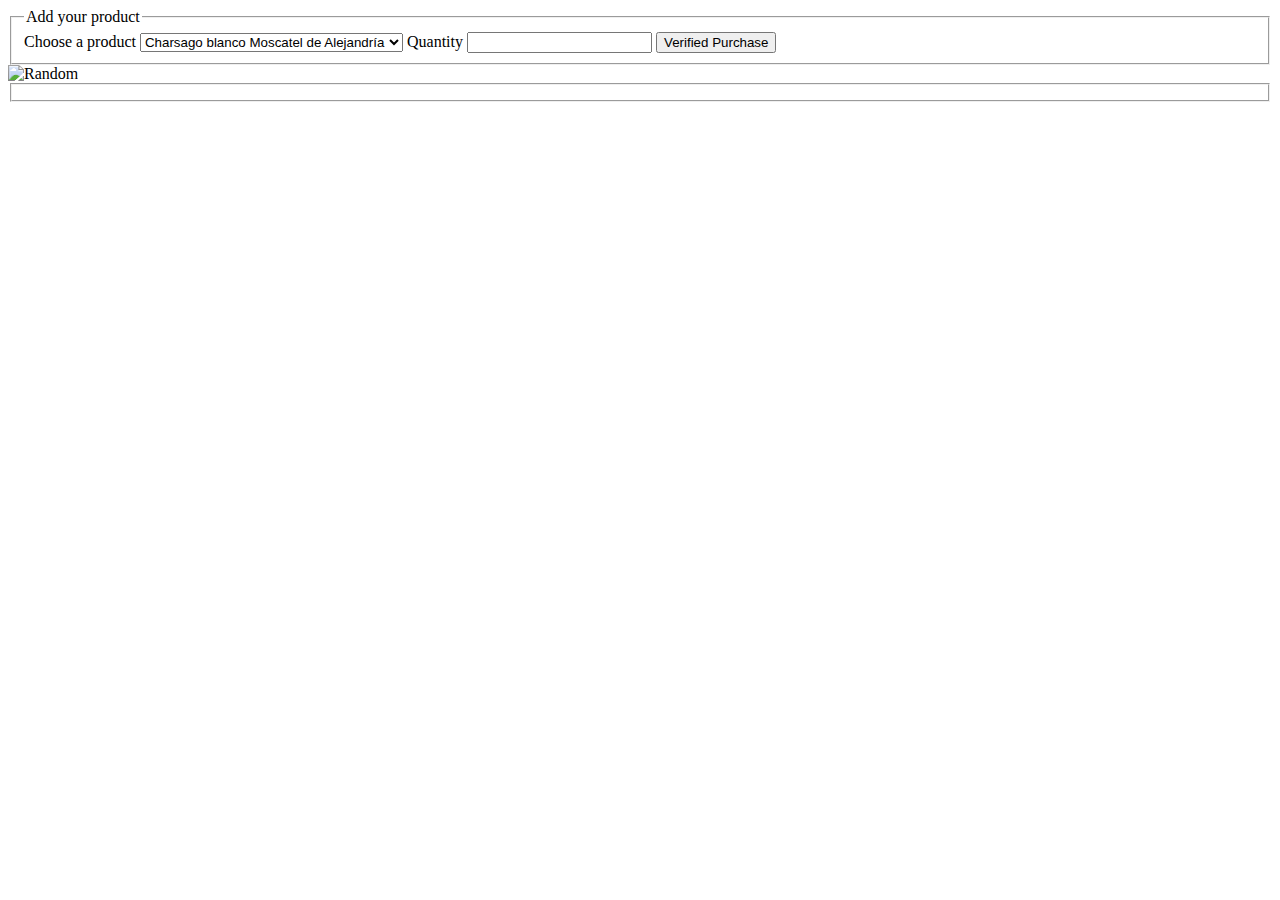
==== demo.html @ 1074f8dc "Adicionar lógica javascript" ====
<!DOCTYPE html>
<html lang="en">
<head>
    <meta charset="UTF-8">
    <meta name="viewport" content="width=device-width, initial-scale=1.0">
    <title>Document</title>
    
</head>
<body>
    <header></header>
    <main>
        <section id="section">
            <form id="adding-item">
                <fieldset>
                    <legend>Add your product</legend>
                    <label for="item-name">Choose a product</label>
                    <!--Recomendación: coincidir valor input.name con atributos de objetos JS-->
                    <select name="selected_product" id="selected-product">
                    </select>                
                    <label for="item-quantity">Quantity</label>
                    <input id="item-quantity" type="number" name="item_quantity" />                
                    <button type="submit" id="btn-sender">Verified Purchase</button>
                </fieldset>
            </form>
        </section>
        <section id = "output">
            <fieldset>
                
            </fieldset>
        </section>
    </main>
    <footer></footer>
    <script src="./js/app.js"></script>
</body>
</html>
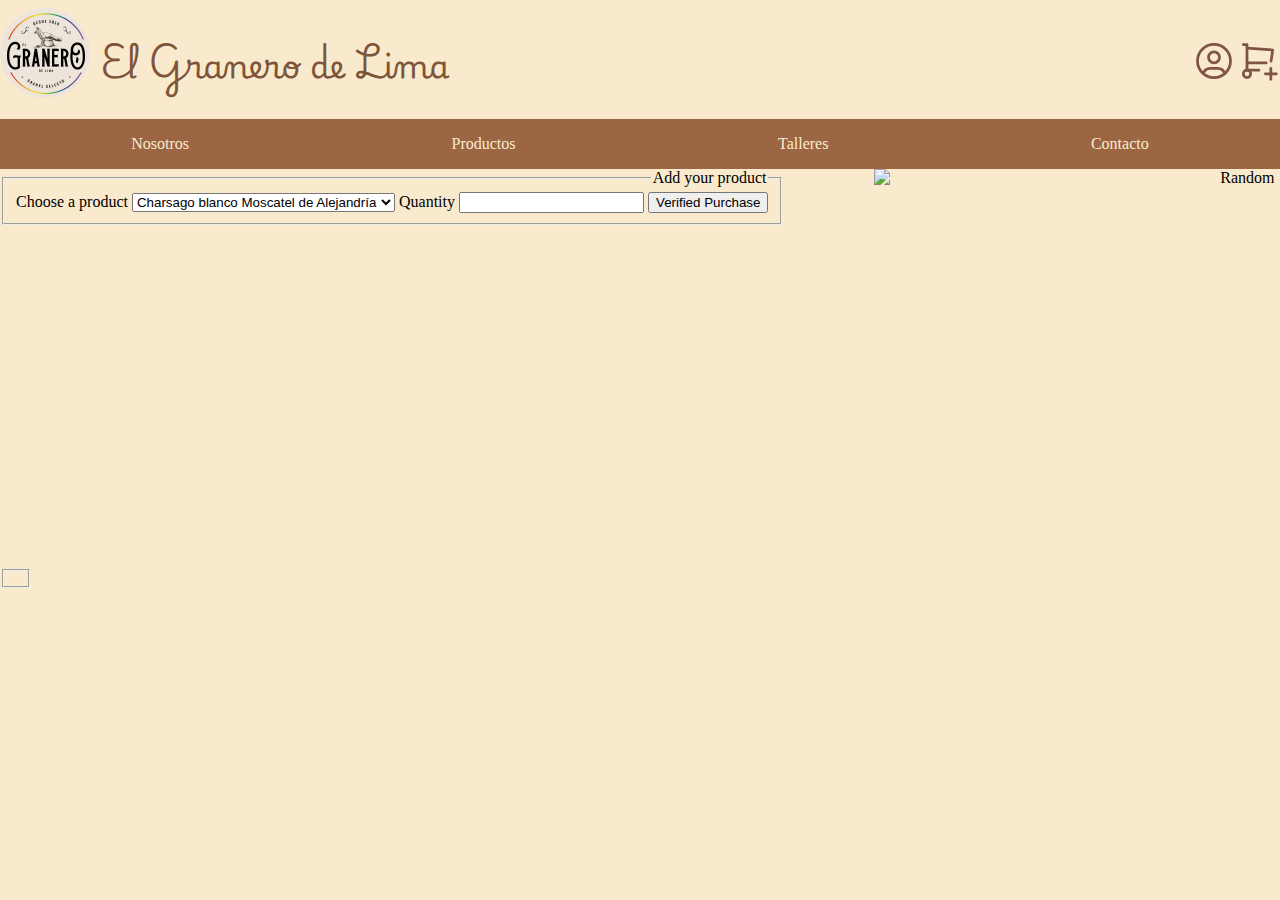
==== commit 488e112e: "feature aplicar estilos a demo.html" ====
--- a/demo.html
+++ b/demo.html
@@ -3,11 +3,46 @@
 <head>
     <meta charset="UTF-8">
     <meta name="viewport" content="width=device-width, initial-scale=1.0">
-    <title>Document</title>
-    
+    <title>El Granero de Lima</title>
+    <link rel="preload" href="./css/style.css" as="style">
+    <link rel="stylesheet" href="./css/style.css">
+    <link rel="preconnect" href="https://fonts.googleapis.com">
+    <link rel="preconnect" href="https://fonts.gstatic.com" crossorigin>
+    <link href="https://fonts.googleapis.com/css2?family=Playwrite+PT:wght@100..400&family=Righteous&display=swap" rel="stylesheet">
 </head>
 <body>
-    <header></header>
+    <div class="header-container">
+    <header>
+        <img src="../img/logo-granero.jpg">
+        <h1>El Granero de Lima</h1> 
+    </header>
+    <section>
+        <p class="user"><svg xmlns="http://www.w3.org/2000/svg" class="icon icon-tabler icon-tabler-user-circle" width="44" height="44" viewBox="0 0 24 24" stroke-width="1.5" stroke="#7f5345" fill="none" stroke-linecap="round" stroke-linejoin="round">
+            <path stroke="none" d="M0 0h24v24H0z" fill="none"/>
+            <path d="M12 12m-9 0a9 9 0 1 0 18 0a9 9 0 1 0 -18 0" />
+            <path d="M12 10m-3 0a3 3 0 1 0 6 0a3 3 0 1 0 -6 0" />
+            <path d="M6.168 18.849a4 4 0 0 1 3.832 -2.849h4a4 4 0 0 1 3.834 2.855" />
+            </svg>
+        </p>
+        <p class="carrito"><svg xmlns="http://www.w3.org/2000/svg" class="icon icon-tabler icon-tabler-shopping-cart-plus" width="44" height="44" viewBox="0 0 24 24" stroke-width="1.5" stroke="#7f5345" fill="none" stroke-linecap="round" stroke-linejoin="round">
+            <path stroke="none" d="M0 0h24v24H0z" fill="none"/>
+            <path d="M4 19a2 2 0 1 0 4 0a2 2 0 0 0 -4 0" />
+            <path d="M12.5 17h-6.5v-14h-2" />
+            <path d="M6 5l14 1l-.86 6.017m-2.64 .983h-10.5" />
+            <path d="M16 19h6" />
+            <path d="M19 16v6" />
+            </svg>
+        </p>
+    </section> 
+    </div>
+    <div class="nav-bg">
+        <nav class="navegacion-principal contenedor">
+        <a href="../index.html">Nosotros</a>
+        <a href="./sales.html">Productos</a>
+        <a href="#talleres">Talleres</a>
+        <a href="">Contacto</a>
+    </nav>
+    </div>
     <main>
         <section id="section">
             <form id="adding-item">
--- a/css/style.css
+++ b/css/style.css
@@ -0,0 +1,98 @@
+body{
+    width: 100%;
+    margin-left: 0;
+    background-color: #FAEACD;
+}
+header{
+    display: flex;
+}
+header img{
+    width: 90px;
+    height: 90px;
+    border-radius: 50%;
+}
+h1{
+    margin-left: 10px;
+    font-size: xx-large;
+    font-family: "Playwrite PT";
+    color: #7F5539;
+}
+section {
+    display: flex;
+    text-align: right;
+}
+.header-container{
+    display: flex;
+    align-items: center;
+    justify-content: space-between;
+}
+.contenedor{
+    width: 100%;
+    margin: 0;
+}
+.nav-bg{
+    background-color: #9C6644;
+    width: 100%;
+}
+.navegacion-principal{
+    background-color: #9C6644; 
+    width: 100%;
+    display: flex;
+    justify-content: space-around;
+}
+.navegacion-principal a{
+    color:#FAEACD; 
+    text-decoration: none;
+    padding: 1rem;
+}
+.navegacion-principal a:hover {
+    background-color: #DDB892;
+    color: #7F5539;
+}
+.banner-container {
+    width: 100%;
+    height: 500px;
+    margin: 0;
+    overflow: hidden;
+    position: relative;
+}
+
+.banner-container img {
+    width: 100%;
+    height: auto;
+    position: absolute;
+    top: 50%;
+    left: 50%;
+    transform: translate(-50%, -50%);
+    background-color: rgba(0, 0, 0, 0.5);
+}
+main{
+    margin-bottom: 100px;
+}
+main h2 {
+    text-align: center;
+    color: #7F5539;
+    font-size: 2.5rem;
+}
+main a {
+    text-align: center;
+    color: #7F5539;
+    font-size: 2.5rem;
+    text-decoration: none;
+}
+main section img{
+width: 400px;
+height: 400px;
+margin-left: 90px;
+}
+footer {
+    display: flex;
+    justify-content:space-between;
+}
+.icons{
+    display: flex;
+}
+footer p{
+    margin-left: 20px;
+    margin-bottom: 0;
+}--- a/css/style.css
+++ b/css/style.css
@@ -0,0 +1,98 @@
+body{
+    width: 100%;
+    margin-left: 0;
+    background-color: #FAEACD;
+}
+header{
+    display: flex;
+}
+header img{
+    width: 90px;
+    height: 90px;
+    border-radius: 50%;
+}
+h1{
+    margin-left: 10px;
+    font-size: xx-large;
+    font-family: "Playwrite PT";
+    color: #7F5539;
+}
+section {
+    display: flex;
+    text-align: right;
+}
+.header-container{
+    display: flex;
+    align-items: center;
+    justify-content: space-between;
+}
+.contenedor{
+    width: 100%;
+    margin: 0;
+}
+.nav-bg{
+    background-color: #9C6644;
+    width: 100%;
+}
+.navegacion-principal{
+    background-color: #9C6644; 
+    width: 100%;
+    display: flex;
+    justify-content: space-around;
+}
+.navegacion-principal a{
+    color:#FAEACD; 
+    text-decoration: none;
+    padding: 1rem;
+}
+.navegacion-principal a:hover {
+    background-color: #DDB892;
+    color: #7F5539;
+}
+.banner-container {
+    width: 100%;
+    height: 500px;
+    margin: 0;
+    overflow: hidden;
+    position: relative;
+}
+
+.banner-container img {
+    width: 100%;
+    height: auto;
+    position: absolute;
+    top: 50%;
+    left: 50%;
+    transform: translate(-50%, -50%);
+    background-color: rgba(0, 0, 0, 0.5);
+}
+main{
+    margin-bottom: 100px;
+}
+main h2 {
+    text-align: center;
+    color: #7F5539;
+    font-size: 2.5rem;
+}
+main a {
+    text-align: center;
+    color: #7F5539;
+    font-size: 2.5rem;
+    text-decoration: none;
+}
+main section img{
+width: 400px;
+height: 400px;
+margin-left: 90px;
+}
+footer {
+    display: flex;
+    justify-content:space-between;
+}
+.icons{
+    display: flex;
+}
+footer p{
+    margin-left: 20px;
+    margin-bottom: 0;
+}